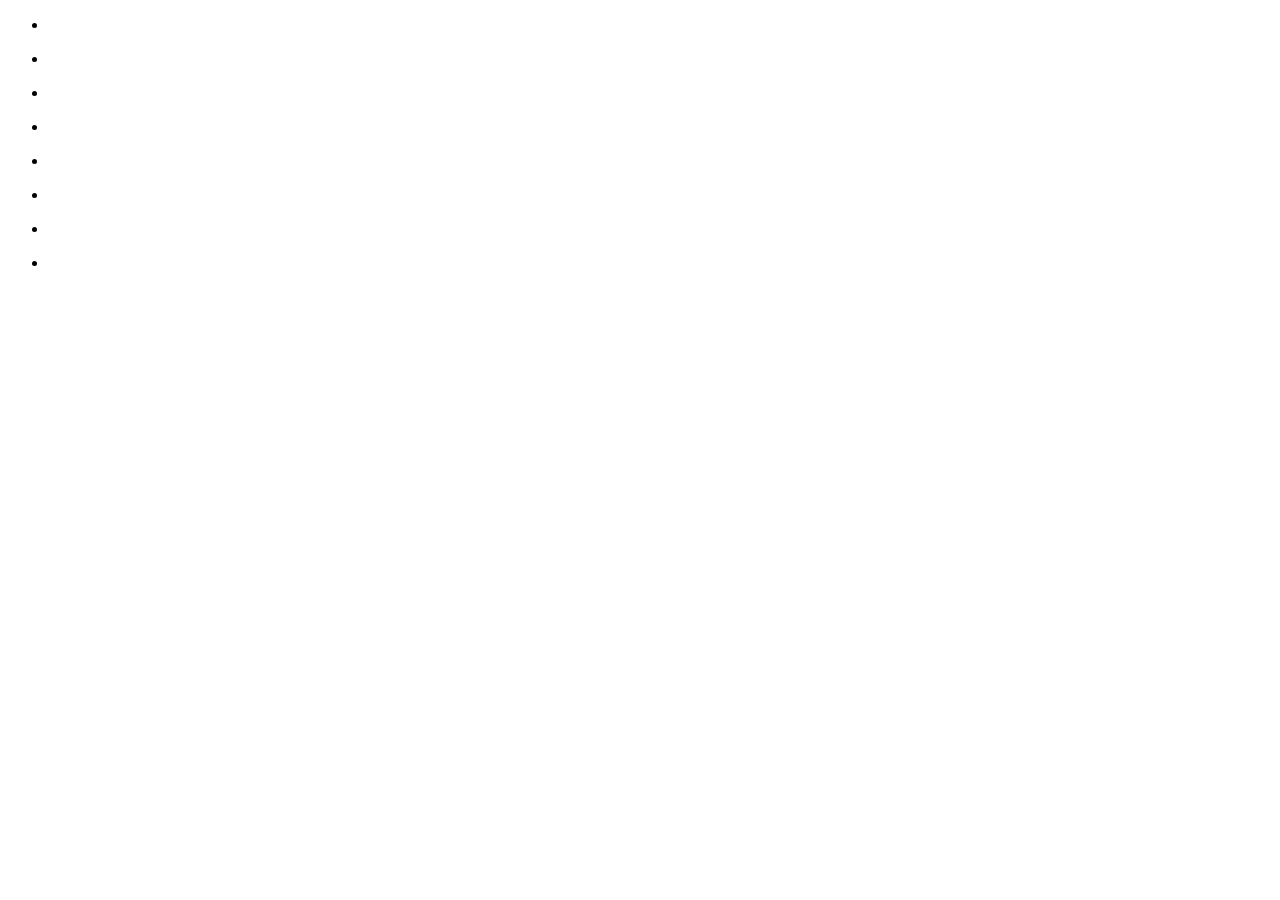
==== index.html @ 178690e5 "first commit" ====
<!DOCTYPE html>
<html lang="en">
  <head>
    <meta charset="UTF-8" />
    <meta name="viewport" content="width=device-width, initial-scale=1.0" />
    <title>Document</title>
  </head>
  <body>
    <ul>
      <li>
        <p></p>
        <img src="" alt="" />
      </li>
      <li>
        <p></p>
        <img src="" alt="" />
      </li>
      <li>
        <p></p>
        <img src="" alt="" />
      </li>
      <li>
        <p></p>
        <img src="" alt="" />
      </li>
      <li>
        <p></p>
        <img src="" alt="" />
      </li>
      <li>
        <p></p>
        <img src="" alt="" />
      </li>
      <li>
        <p></p>
        <img src="" alt="" />
      </li>
      <li>
        <p></p>
        <img src="" alt="" />
      </li>
    </ul>
  </body>
</html>
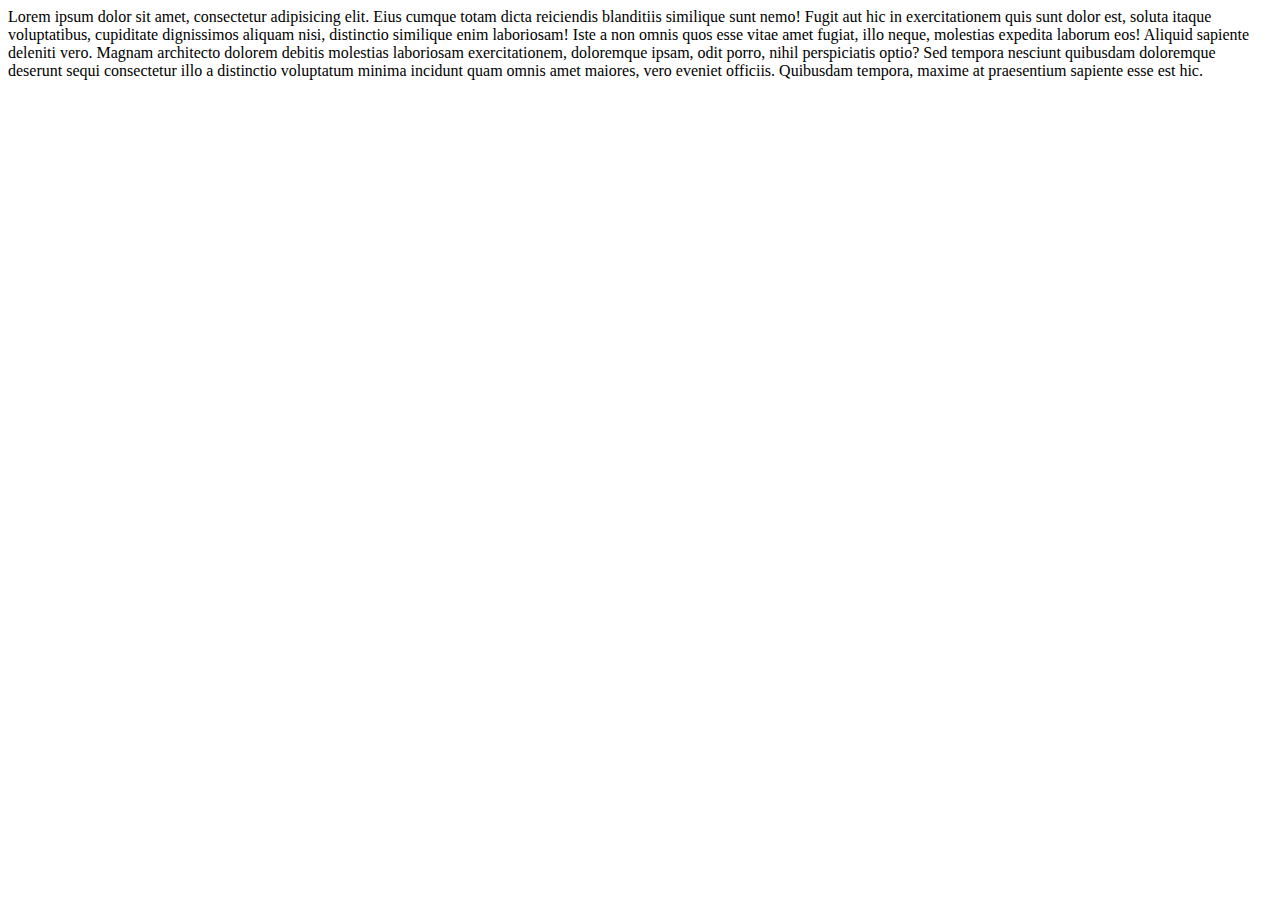
==== commit 77d0bbeb: "penis" ====
--- a/index.html
+++ b/index.html
@@ -6,39 +6,18 @@
     <title>Document</title>
   </head>
   <body>
-    <ul>
-      <li>
-        <p></p>
-        <img src="" alt="" />
-      </li>
-      <li>
-        <p></p>
-        <img src="" alt="" />
-      </li>
-      <li>
-        <p></p>
-        <img src="" alt="" />
-      </li>
-      <li>
-        <p></p>
-        <img src="" alt="" />
-      </li>
-      <li>
-        <p></p>
-        <img src="" alt="" />
-      </li>
-      <li>
-        <p></p>
-        <img src="" alt="" />
-      </li>
-      <li>
-        <p></p>
-        <img src="" alt="" />
-      </li>
-      <li>
-        <p></p>
-        <img src="" alt="" />
-      </li>
-    </ul>
+    <footer>
+      Lorem ipsum dolor sit amet, consectetur adipisicing elit. Eius cumque
+      totam dicta reiciendis blanditiis similique sunt nemo! Fugit aut hic in
+      exercitationem quis sunt dolor est, soluta itaque voluptatibus, cupiditate
+      dignissimos aliquam nisi, distinctio similique enim laboriosam! Iste a non
+      omnis quos esse vitae amet fugiat, illo neque, molestias expedita laborum
+      eos! Aliquid sapiente deleniti vero. Magnam architecto dolorem debitis
+      molestias laboriosam exercitationem, doloremque ipsam, odit porro, nihil
+      perspiciatis optio? Sed tempora nesciunt quibusdam doloremque deserunt
+      sequi consectetur illo a distinctio voluptatum minima incidunt quam omnis
+      amet maiores, vero eveniet officiis. Quibusdam tempora, maxime at
+      praesentium sapiente esse est hic.
+    </footer>
   </body>
 </html>
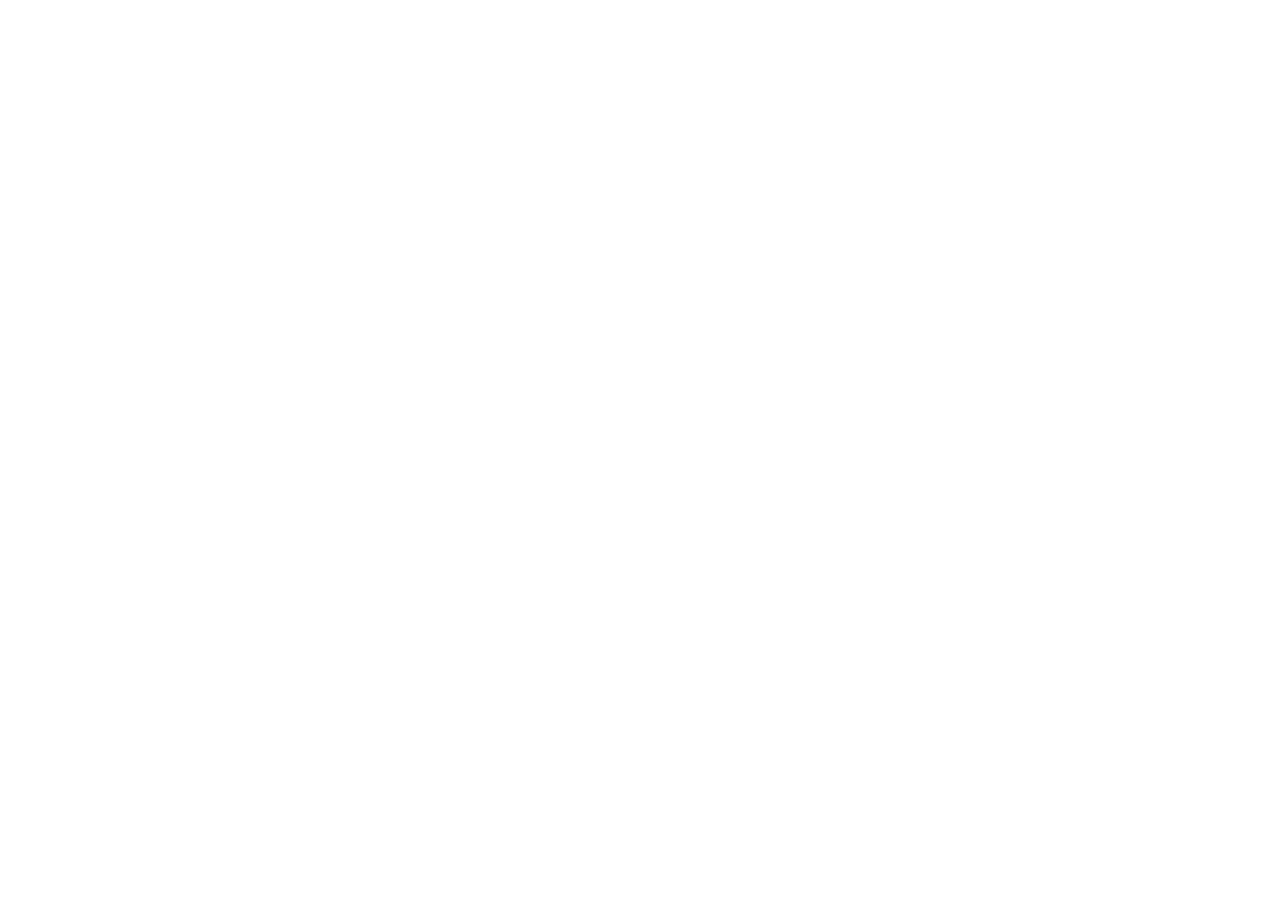
==== commit 677a358c: "global-files" ====
--- a/index.html
+++ b/index.html
@@ -4,20 +4,24 @@
     <meta charset="UTF-8" />
     <meta name="viewport" content="width=device-width, initial-scale=1.0" />
     <title>Document</title>
+    <link rel="stylesheet" href="static/Montserrat-Black.ttf" />
+    <link rel="stylesheet" href="static/Montserrat-BlackItalic.ttf" />
+    <link rel="stylesheet" href="static/Montserrat-Bold.ttf" />
+    <link rel="stylesheet" href="static/Montserrat-BoldItalic.ttf" />
+    <link rel="stylesheet" href="static/Montserrat-ExtraBold.ttf" />
+    <link rel="stylesheet" href="static/Montserrat-ExtraBoldItalic.ttf" />
+    <link rel="stylesheet" href="static/Montserrat-ExtraLight.ttf" />
+    <link rel="stylesheet" href="static/Montserrat-ExtraLightItalic.ttf" />
+    <link rel="stylesheet" href="static/Montserrat-Italic.ttf" />
+    <link rel="stylesheet" href="static/Montserrat-Light.ttf" />
+    <link rel="stylesheet" href="static/Montserrat-LightItalic.ttf" />
+    <link rel="stylesheet" href="static/Montserrat-Medium.ttf" />
+    <link rel="stylesheet" href="static/Montserrat-MediumItalic.ttf" />
+    <link rel="stylesheet" href="static/Montserrat-Regular.ttf" />
+    <link rel="stylesheet" href="static/Montserrat-SemiBold.ttf" />
+    <link rel="stylesheet" href="static/Montserrat-SemiBoldItalic.ttf" />
+    <link rel="stylesheet" href="static/Montserrat-Thin.ttf" />
+    <link rel="stylesheet" href="static/Montserrat-ThinItalic.ttf" />
   </head>
-  <body>
-    <footer>
-      Lorem ipsum dolor sit amet, consectetur adipisicing elit. Eius cumque
-      totam dicta reiciendis blanditiis similique sunt nemo! Fugit aut hic in
-      exercitationem quis sunt dolor est, soluta itaque voluptatibus, cupiditate
-      dignissimos aliquam nisi, distinctio similique enim laboriosam! Iste a non
-      omnis quos esse vitae amet fugiat, illo neque, molestias expedita laborum
-      eos! Aliquid sapiente deleniti vero. Magnam architecto dolorem debitis
-      molestias laboriosam exercitationem, doloremque ipsam, odit porro, nihil
-      perspiciatis optio? Sed tempora nesciunt quibusdam doloremque deserunt
-      sequi consectetur illo a distinctio voluptatum minima incidunt quam omnis
-      amet maiores, vero eveniet officiis. Quibusdam tempora, maxime at
-      praesentium sapiente esse est hic.
-    </footer>
-  </body>
+  <body></body>
 </html>
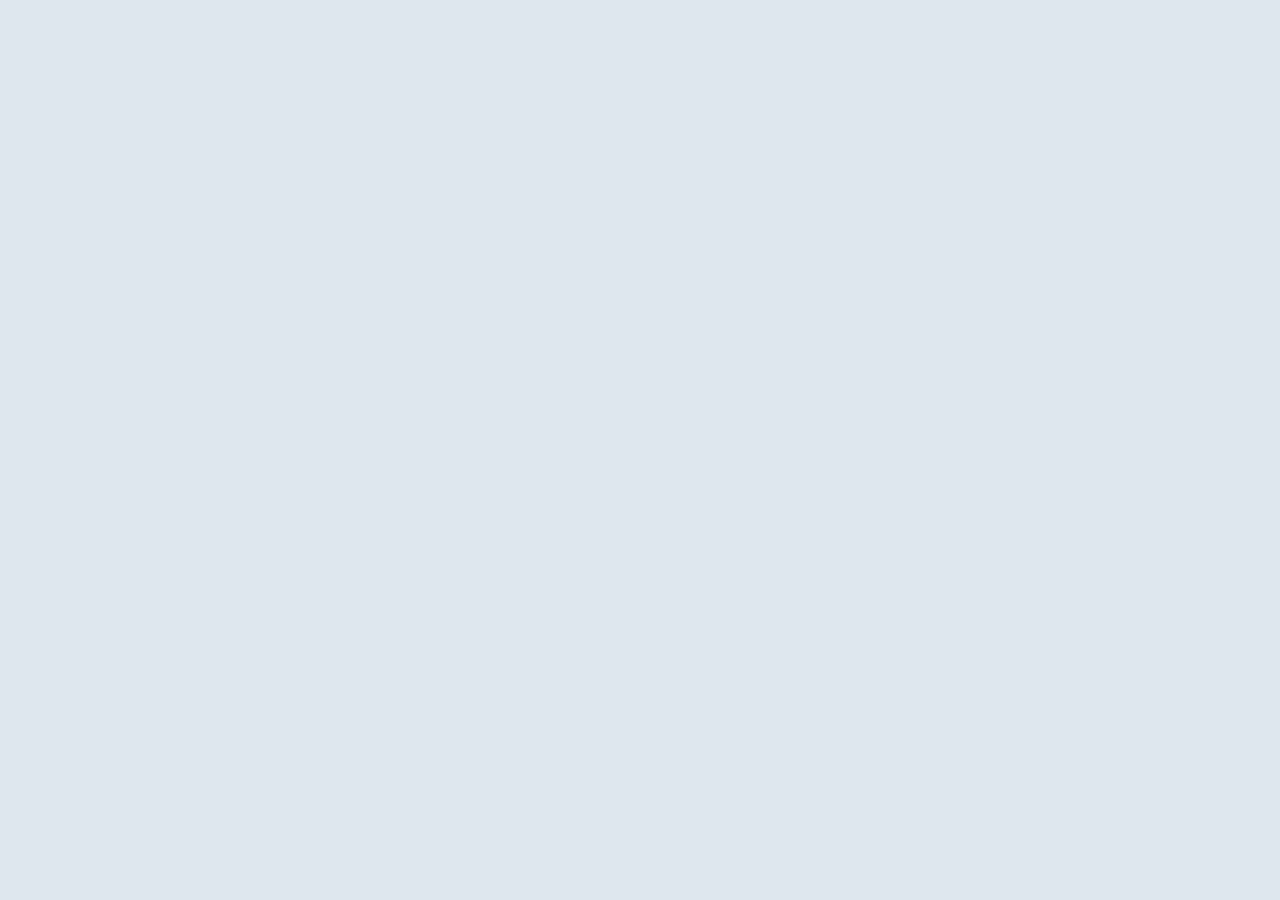
==== commit 6d2061e0: "svg-fills" ====
--- a/index.html
+++ b/index.html
@@ -3,7 +3,7 @@
   <head>
     <meta charset="UTF-8" />
     <meta name="viewport" content="width=device-width, initial-scale=1.0" />
-    <title>Document</title>
+    <title>Main-document</title>
     <link rel="stylesheet" href="static/Montserrat-Black.ttf" />
     <link rel="stylesheet" href="static/Montserrat-BlackItalic.ttf" />
     <link rel="stylesheet" href="static/Montserrat-Bold.ttf" />
@@ -22,6 +22,7 @@
     <link rel="stylesheet" href="static/Montserrat-SemiBoldItalic.ttf" />
     <link rel="stylesheet" href="static/Montserrat-Thin.ttf" />
     <link rel="stylesheet" href="static/Montserrat-ThinItalic.ttf" />
+    <link rel="stylesheet" href="global.css" />
   </head>
   <body></body>
 </html>
--- a/global.css
+++ b/global.css
@@ -0,0 +1,31 @@
+@import url("https://fonts.googleapis.com/css2?family=Montserrat:ital,wght@0,100..900;1,100..900&display=swap");
+* {
+  background-color: #dee6ec;
+  font-family: "Montserrat", sans-serif;
+  margin: 0;
+  border-radius: 20px;
+  box-shadow: 0 4px 4px 0 rgba(0, 0, 0, 0.25), 0 -4px 4px 0 rgba(0, 0, 0, 0.25),
+    -4px 0 4px 0 rgba(0, 0, 0, 0.25), 4px 0 4px 0 rgba(0, 0, 0, 0.25);
+}
+.boxes-containers {
+  max-width: 288px;
+}
+@media screen and (min-width: 768px) {
+  .boxes-containers {
+    max-width: 735px;
+  }
+}
+@media screen and (min-width: 1158px) {
+  .boxes-containers {
+    max-width: 1380px;
+  }
+}
+
+img {
+  display: block;
+}
+ul,
+a {
+  text-decoration: none;
+  list-style-type: none;
+}
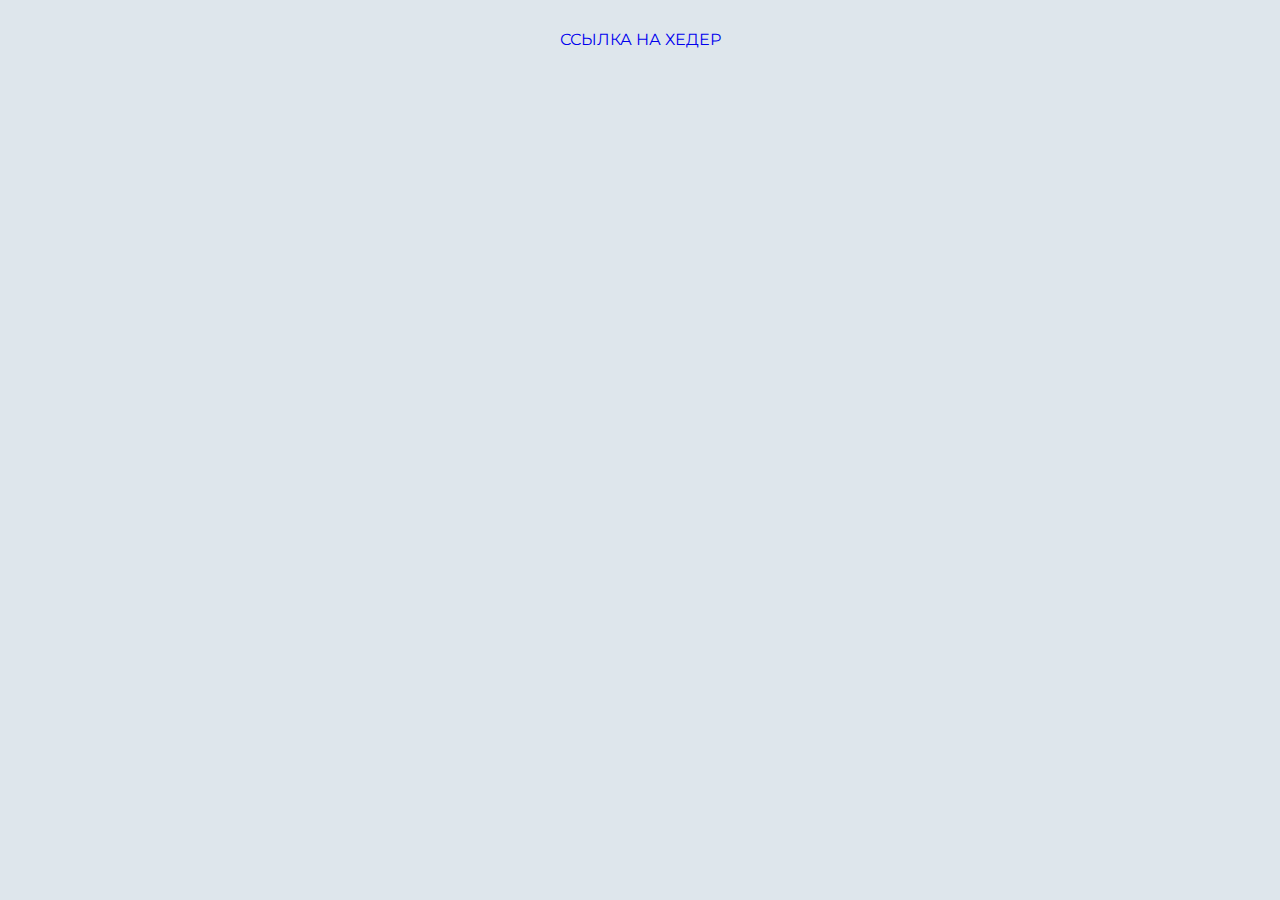
==== commit 9b528a1c: "header link" ====
--- a/index.html
+++ b/index.html
@@ -24,5 +24,7 @@
     <link rel="stylesheet" href="static/Montserrat-ThinItalic.ttf" />
     <link rel="stylesheet" href="global.css" />
   </head>
-  <body></body>
+  <body>
+    <a href="elements/header/header.html">ССЫЛКА НА ХЕДЕР</a>
+  </body>
 </html>
--- a/global.css
+++ b/global.css
@@ -1,23 +1,35 @@
 @import url("https://fonts.googleapis.com/css2?family=Montserrat:ital,wght@0,100..900;1,100..900&display=swap");
 * {
-  background-color: #dee6ec;
   font-family: "Montserrat", sans-serif;
   margin: 0;
+}
+body {
+  padding: 16px;
+  display: flex;
+  flex-wrap: nowrap;
+  background-color: #dee6ec;
+  justify-content: center;
+}
+.boxes-containers {
   border-radius: 20px;
   box-shadow: 0 4px 4px 0 rgba(0, 0, 0, 0.25), 0 -4px 4px 0 rgba(0, 0, 0, 0.25),
     -4px 0 4px 0 rgba(0, 0, 0, 0.25), 4px 0 4px 0 rgba(0, 0, 0, 0.25);
-}
-.boxes-containers {
-  max-width: 288px;
+  width: 288px;
+  margin-bottom: 20px;
 }
 @media screen and (min-width: 768px) {
   .boxes-containers {
-    max-width: 735px;
+    width: 735px;
+    margin-bottom: 25px;
   }
 }
 @media screen and (min-width: 1158px) {
   .boxes-containers {
-    max-width: 1380px;
+    width: 1380px;
+    margin-bottom: 50px;
+  }
+  body {
+    padding: 30px;
   }
 }
 
@@ -25,7 +37,9 @@
   display: block;
 }
 ul,
+ol,
 a {
   text-decoration: none;
   list-style-type: none;
+  padding: 0;
 }
